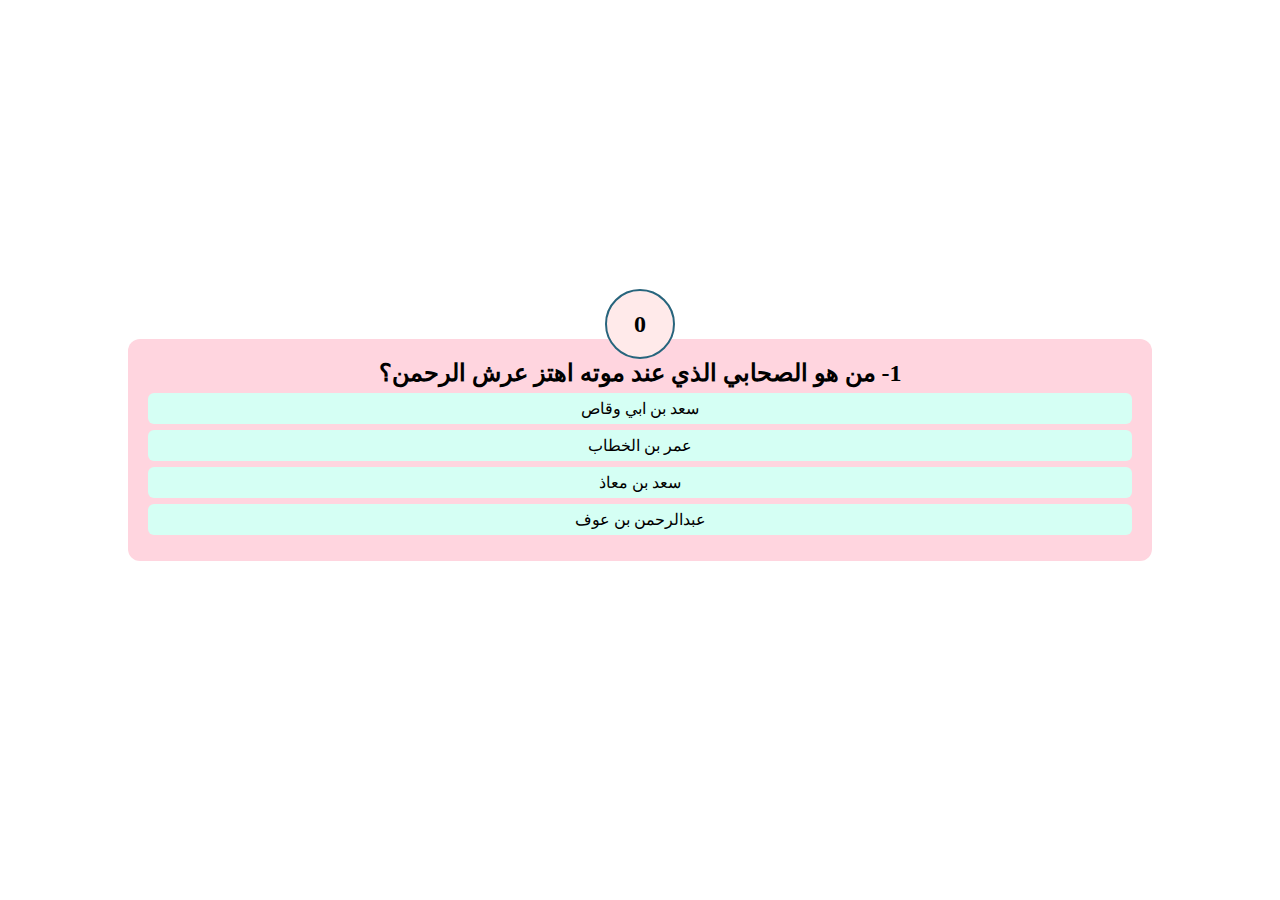
==== index.html @ ed80f4fb "Update index.html" ====
<!DOCTYPE html>
<html lang="en">
<head>
    <meta charset="UTF-8">
    <title>اختبر نفسك6</title>
    <meta name="viewport" content="width=device-width, initial-scale=1.0"/>
  <meta name="description" content="This is quize islamic website">
  <meta name="keywords" content="islam, quiz, information,Islamic quiz,islamicquiz12,773095921">
  <meta name="author" content="Nooh Aljabri">
<script type="application/ld+json">
{
"@context": "https://schema.org",
"@type": "Organization",
"name": "اختبر نفسك",
"url": "https://islamicquiz12.github.io/",
"sameAs": [
"https://www.facebook.com/mycompany",
"https://twitter.com/mycompany",
"https://www.linkedin.com/company/mycompany"
]
}
</script>
</head>
<body>
    
</body>
</html><!DOCTYPE html>
<html lang="en">
<head>
    <meta charset="UTF-8">
    <title>Page title</title>
    <link rel="stylesheet" href="style.css">
</head>
<body>
    <section>
    <div class="buffer">
        <span class="spanparent">
            <span class="timerCir"></span>
            <span class="num"></span>
        </span>
    <h2></h2>
    <ul>
        <li>
            <input type="radio" name="qa" id="qaaa">
            <label for="qaaa"></label>
        </li>
        <li>
            <input type="radio" name="qa" id="qaab">
            <label for="qaab"></label>
        </li>
        <li>
            <input type="radio" name="qa" id="qaac">
            <label for="qaac"></label>
        </li>
        <li>
            <input type="radio" name="qa" id="qaad">
            <label for="qaad"></label>
        </li>
    </ul>
    </div>
    </section>
</body>
<script src="main.js"></script>
</html>
---- style.css ----
*{
    margin: 0;
    padding: 0;
    box-sizing: border-box;
}
*:before,*:after{
    margin: 0;
    padding: 0;
}
body{
    direction: rtl;
}
section{
    position: absolute;
    top: 50%;
    left: 50%;
    transform: translate(-50%,-50%);
    background-color: #ffd5df;
    border-radius: 12px;
    width: 80%;
    text-align: center;
}
.buffer{
    padding: 20px;
    position: relative;
}
.spanparent{
    width: 70px;
    height: 70px;
    background-color:#ffeaea;
    display: inline-flex;
    align-items: center;
    justify-content: center;
    position: absolute;
    left: 50%;
    transform: translate(-50%,-100%);
    border-radius: 50%;
    font-size: 24px;
    font-weight: bold;
    --bb:red;
}  
.spanparent::after{/* 
    content: "";
    position: absolute;
    width: 100%;
    height: 100%;
    animation:var(--bb);    
    border-radius: 50%;
    box-sizing: border-box; */

}
.spanparent>span:first-child{
position: absolute;
border: 2px solid #27657d;
border-radius: 50%;
height: 100%;
width: 100%;
display: flex;
justify-content: center;
align-items: center;
transition: 1800ms linear;
}
li{
    list-style: none; 
    margin: 6px 0;
    padding: 6px 12px;
    border-radius: 6px;
    background-color: #d5fff4;
    text-align: center;
}
li>input{
    display: none;
}
progress{
    width: 80%;
    height: 40px;
    
}
.res{
    display: flex;
    align-items: center;
}
.secres{
    padding: 6px;
    display: flex;
    flex-direction: column;
    align-items: center;
}

@keyframes popin {
    0%{
        transform: scale(2);
    }
    100%{
        transform: scale(1);
    }
}
    @keyframes prixClipFix {
        0%{clip-path: polygon(
        50% 0%,
        50% 50%,
        50% 0%,
        100% 0%,
        100% 100%,
        0 100%,
        0% 0%)
        }
        
        12.5%{clip-path: polygon(
        50% 0%,
        50% 50%,
        100% 0%,
        100% 0%,
        100% 100%,
        0 100%,
        0% 0%)}
        
        25%{clip-path: polygon(
        50% 0%,
        50% 50%,
        100% 50%,
        100% 100%,
        100% 100%,
        0 100%,
        0% 0%)
        }
        37.5%{clip-path: polygon(
        50% 0%,
        50% 50%,
        100%100%,
        100% 100%,
        0% 100%,
        0% 100%,
        0% 0%)}
        
        50%{clip-path: polygon(
        50% 0%,
        50% 50%,
        50% 100%,
        0% 100%,
        0% 100%,
        0% 0%,
        0% 0%)}
        
        62.5%{clip-path: polygon(
        50% 0%,
        50% 50%,
        0% 100%,
        0% 100%,
        0% 0%,
        0% 0%,
        0% 0%)}
        
        75%{clip-path: polygon(
        50% 0%,
        50% 50%,
        0% 50%,
        0% 0%,
        0% 0%,
        0% 0%,
        0% 0%)
        }
        87.5%{clip-path: polygon(
        50% 0%,
        50% 50%,
        0% 0%,
        50% 0%,
        50% 0%,
        50% 0%,
        50% 0%)}
    100%{clip-path: polygon(
        50% 0%,
        50% 50%,
        50% 0%,
        50% 0%,
        50% 0%,
        50% 0%,
        50% 0%)}
        
        }
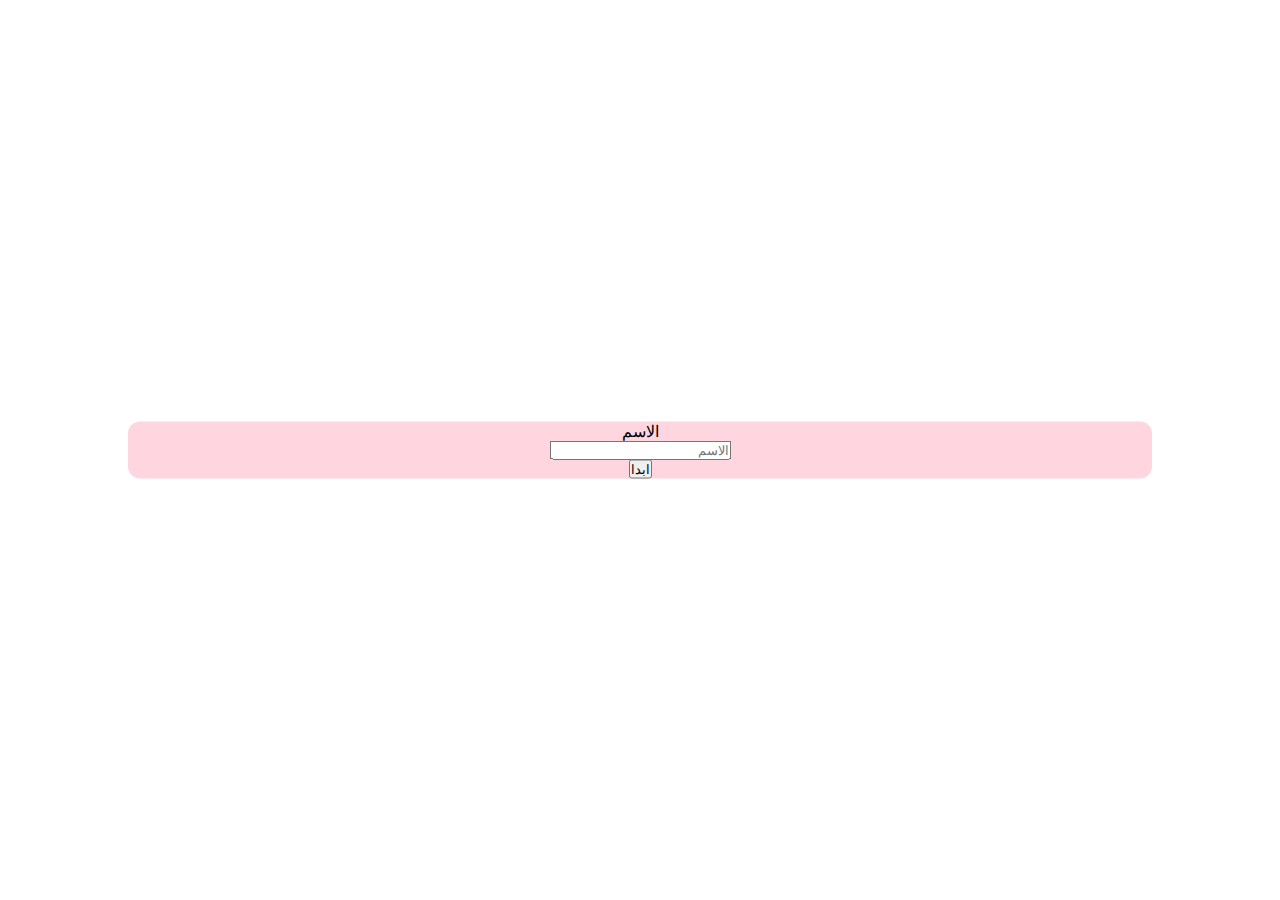
==== commit f1d950be: "Update index.html" ====
--- a/index.html
+++ b/index.html
@@ -2,10 +2,10 @@
 <html lang="en">
 <head>
     <meta charset="UTF-8">
-    <title>اختبر نفسك6</title>
+    <title>اختبر نفسك</title>
     <meta name="viewport" content="width=device-width, initial-scale=1.0"/>
   <meta name="description" content="This is quize islamic website">
-  <meta name="keywords" content="islam, quiz, information,Islamic quiz,islamicquiz12,773095921">
+  <meta name="keywords" content="islam, quiz, information, Islamic, islamicquiz12, 773095921">
   <meta name="author" content="Nooh Aljabri">
 <script type="application/ld+json">
 {
@@ -20,19 +20,18 @@
 ]
 }
 </script>
-</head>
-<body>
-    
-</body>
-</html><!DOCTYPE html>
-<html lang="en">
-<head>
-    <meta charset="UTF-8">
-    <title>Page title</title>
     <link rel="stylesheet" href="style.css">
 </head>
 <body>
-    <section>
+    <section class="firstSection">
+        <label>الاسم</label>
+        <div class="contain">
+        <input type="text" placeholder="الاسم" id="inputT" oninput="checkValidation(this)">
+        <p id="errorMassage"></p>
+        </div>
+        <input type="button" value="ابدا" onclick="clickEffect(this);getName()">
+    </section>
+    <section style="display: none;">
     <div class="buffer">
         <span class="spanparent">
             <span class="timerCir"></span>
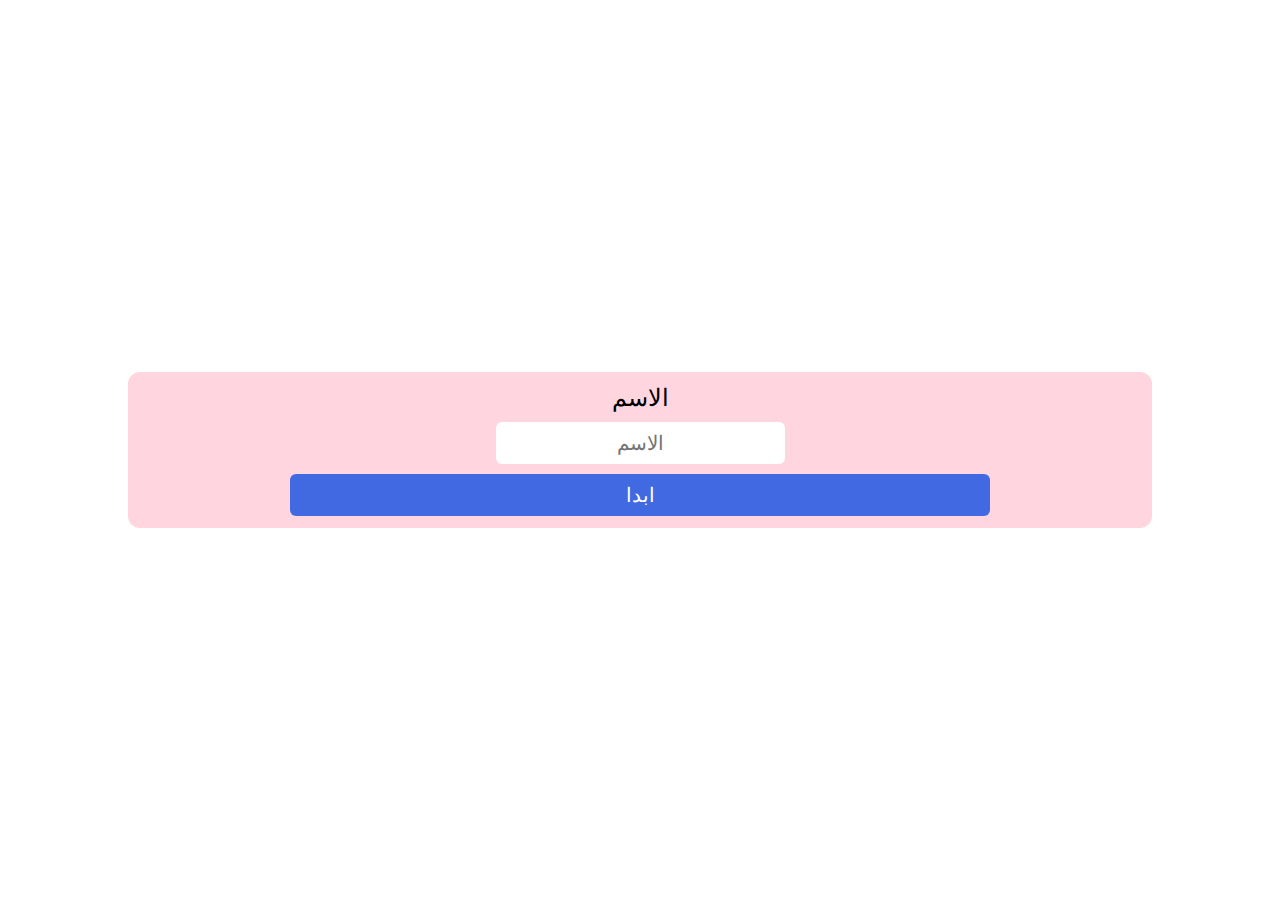
==== commit 78f546b0: "Update index.html" ====
--- a/index.html
+++ b/index.html
@@ -1,7 +1,7 @@
 <!DOCTYPE html>
 <html lang="en">
 <head>
-    <meta charset="UTF-8">
+    <meta charset="UTF-8" >
     <title>اختبر نفسك</title>
     <meta name="viewport" content="width=device-width, initial-scale=1.0"/>
   <meta name="description" content="This is quize islamic website">
--- a/style.css
+++ b/style.css
@@ -19,6 +19,45 @@
     border-radius: 12px;
     width: 80%;
     text-align: center;
+}
+.firstSection{
+    padding: 12px !important;
+    gap:10px;
+    }
+.firstSection>label{
+    font-size: 24px;
+}
+.firstSection .contain{
+    display: flex;
+    flex-direction: column;
+    align-items: stretch;
+}
+input {
+    outline: none;
+    border: none;
+    border-radius: 6px;
+    padding: 6px 12px;
+    font-size: 20px;
+    width:  100%;
+    height:  42px;
+    text-align: center;
+    transition: 200ms;
+}
+input[type=button]{
+    background-color: royalblue;
+    padding: 3px;
+    color: white;
+    width:  70%;
+}#errorMassage{
+    color: red;
+    font-size: 13px;
+    transition: 2s;
+    text-align: right;
+    padding-right: 6px;
+    display: inline-block;
+    height: 0;
+    overflow: hidden;
+    transition: 150ms;
 }
 .buffer{
     padding: 20px;
@@ -80,13 +119,26 @@
     display: flex;
     align-items: center;
 }
-.secres{
+.secres, .firstSection{
     padding: 6px;
     display: flex;
     flex-direction: column;
     align-items: center;
 }
 
+@keyframes errorInput {
+    0%{transform: translate(0,0) scale(1) rotate(0deg);}
+    10%{
+      transform: translate(10px,0) scale(0.98) rotate(2deg);
+    }
+    50%{transform: translate(0px,0) scale(1) rotate(0deg);}
+    90%{transform: translate(-10px,0) scale(0.98) rotate(-2deg);}
+    100%{transform: translate(0,0) scale(1) rotate(0deg);}
+}
+@keyframes clickEffect{
+    0%{transform: scale(0.6);}
+    100%{transform: scale(1);}
+}
 @keyframes popin {
     0%{
         transform: scale(2);
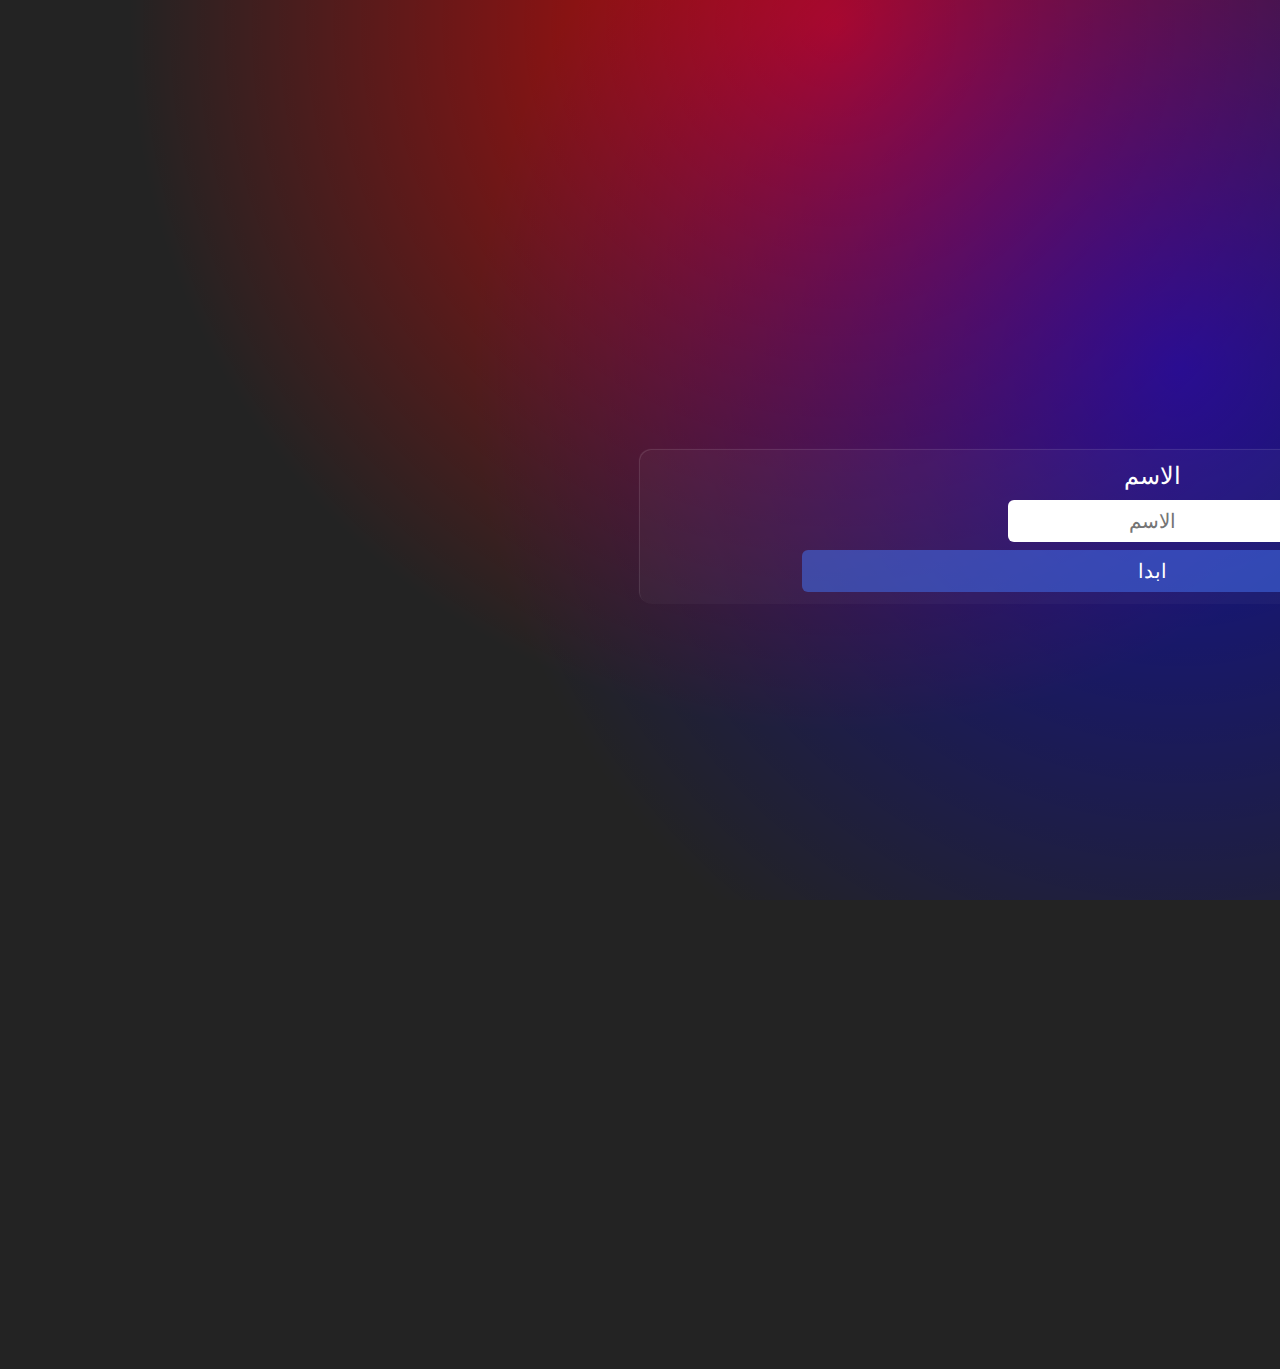
==== commit f890ee2c: "Update index.html" ====
--- a/index.html
+++ b/index.html
@@ -1,7 +1,7 @@
 <!DOCTYPE html>
 <html lang="en">
 <head>
-    <meta charset="UTF-8" >
+    <meta charset="UTF-8">
     <title>اختبر نفسك</title>
     <meta name="viewport" content="width=device-width, initial-scale=1.0"/>
   <meta name="description" content="This is quize islamic website">
@@ -23,15 +23,19 @@
     <link rel="stylesheet" href="style.css">
 </head>
 <body>
+    <div class="redLight">
+    </div>
+    <div class="blueLight">
+    </div>
     <section class="firstSection">
-        <label>الاسم</label>
+        <label   Style='color:white;'>الاسم</label>
         <div class="contain">
         <input type="text" placeholder="الاسم" id="inputT" oninput="checkValidation(this)">
         <p id="errorMassage"></p>
         </div>
         <input type="button" value="ابدا" onclick="clickEffect(this);getName()">
     </section>
-    <section style="display: none;">
+    <section class="scondSection" style="display: none;">
     <div class="buffer">
         <span class="spanparent">
             <span class="timerCir"></span>
--- a/style.css
+++ b/style.css
@@ -7,6 +7,35 @@
     margin: 0;
     padding: 0;
 }
+
+body,:root ,html {
+    display: inline-block;
+    height: 100vh;
+    position: relative;width: 100vw;
+    overflow: hidden;
+    background-color: #232323;
+    --dlight: #ffffffaa;
+    --yellow:rgb(247, 190, 17);
+}
+
+.redLight {
+    transition: 20s linear;
+    position: absolute;
+    transform: translate(556px,-976px);
+    height: 2000px;
+    width: 2000px;
+    background: radial-gradient(rgba(255, 0, 0, 0.741), transparent, transparent);
+}
+
+.blueLight {
+    transition: 20s linear;
+    position: absolute;
+    transform: translate(900px,-631px);
+    height: 2000px;
+    width: 2000px;
+    background: radial-gradient(rgba(0, 0, 255, 0.516), transparent, transparent);
+
+}
 body{
     direction: rtl;
 }
@@ -14,11 +43,16 @@
     position: absolute;
     top: 50%;
     left: 50%;
-    transform: translate(-50%,-50%);
-    background-color: #ffd5df;
     border-radius: 12px;
     width: 80%;
     text-align: center;
+    padding-top: 15px;
+    box-shadow: -1px -1px 1px 0px #ffffff24;
+    background-color: rgb(255 255 255 / 3%);
+    z-index: 99;
+    animation-name: flow;
+    animation-duration: 10s;
+    animation-iteration-count: infinite;
 }
 .firstSection{
     padding: 12px !important;
@@ -44,34 +78,42 @@
     transition: 200ms;
 }
 input[type=button]{
-    background-color: royalblue;
+    margin-top: -8px;
+    background-color: #4169e194;
     padding: 3px;
     color: white;
     width:  70%;
 }#errorMassage{
     color: red;
-    font-size: 13px;
+    font-size: 12px;
     transition: 2s;
     text-align: right;
     padding-right: 6px;
+    margin-top: 6px;
     display: inline-block;
     height: 0;
     overflow: hidden;
-    transition: 150ms;
+    transition: 500ms;
+}
+.scondSection{
+    
 }
 .buffer{
     padding: 20px;
     position: relative;
+    width: 100%;
 }
 .spanparent{
+    box-shadow: -1px -1px 1px 0px #ffffff24;
     width: 70px;
     height: 70px;
-    background-color:#ffeaea;
+    background-color:#0000006a;
     display: inline-flex;
     align-items: center;
     justify-content: center;
     position: absolute;
     left: 50%;
+    top: 10px;
     transform: translate(-50%,-100%);
     border-radius: 50%;
     font-size: 24px;
@@ -90,7 +132,8 @@
 }
 .spanparent>span:first-child{
 position: absolute;
-border: 2px solid #27657d;
+border-width: 2px;border-style: solid;/* border: 2px solid var(--yellow); */
+box-shadow: 0 0 20px -10px rgb(95 254 50) inset;
 border-radius: 50%;
 height: 100%;
 width: 100%;
@@ -99,21 +142,34 @@
 align-items: center;
 transition: 1800ms linear;
 }
+.num{
+    color:var(--dlight);
+    text-shadow: 0 0 30px var(--dlight);
+}
+.buffer>h2{
+    color:var(--dlight);
+}
+ul{
+    width: 100%;
+}
 li{
     list-style: none; 
     margin: 6px 0;
     padding: 6px 12px;
     border-radius: 6px;
-    background-color: #d5fff4;
     text-align: center;
+    width:  100%;
 }
 li>input{
     display: none;
+}
+li>label{
+    color:var(--dlight);
 }
 progress{
     width: 80%;
     height: 40px;
-    
+    opacity: .8;
 }
 .res{
     display: flex;
@@ -125,18 +181,22 @@
     flex-direction: column;
     align-items: center;
 }
-
+input[value=اعادة]{
+    width: 70%;
+    background-color: transparent;
+    border: 1px solid white;
+    margin: 6px;
+}
 @keyframes errorInput {
-    0%{transform: translate(0,0) scale(1) rotate(0deg);}
-    10%{
-      transform: translate(10px,0) scale(0.98) rotate(2deg);
-    }
-    50%{transform: translate(0px,0) scale(1) rotate(0deg);}
-    90%{transform: translate(-10px,0) scale(0.98) rotate(-2deg);}
+    10%{transform: translate(-4px,0) scale(.98) rotate(1deg);}
+    20%{transform: translate(0,0) scale(1) rotate(0deg);}
+    40%{transform: translate(4px,0) scale(.98) rotate(-1deg);}
+    60%{transform: translate(0,0) scale(1) rotate(0deg);}
+    80%{transform: translate(-4px,0) scale(.98) rotate(1deg);}
     100%{transform: translate(0,0) scale(1) rotate(0deg);}
 }
 @keyframes clickEffect{
-    0%{transform: scale(0.6);}
+    0%{transform: scale(0.9);}
     100%{transform: scale(1);}
 }
 @keyframes popin {
@@ -230,3 +290,15 @@
         50% 0%)}
         
         }
+
+@keyframes flow{
+    0%{transform: translate(-50%,-50%) scale(1) rotate(0deg);}
+    50%{transform: translate(-49%,-51%) scale(.99) rotate(1deg);}
+    50%{transform: translate(-50%,-51%) scale(1.01) rotate(-1deg);}
+    50%{transform: translate(-51%,-51%) scale(.99) rotate(0deg);}
+    100%{transform:translate(-50%,-50%)  scale(1) rotate(0deg);}
+}@keyframes change-color{
+    0%{border-color:rgb(0, 149, 255);box-shadow:0 0 20px -10px rgb(0, 149, 255) inset}
+    40%{border-color:rgb(0, 195, 255);box-shadow:0 0 20px -10px rgb(0, 195, 255) inset}
+    100%{border-color:rgb(255, 0, 0);box-shadow:0 0 20px -10px rgb(255, 0, 0) inset}
+}
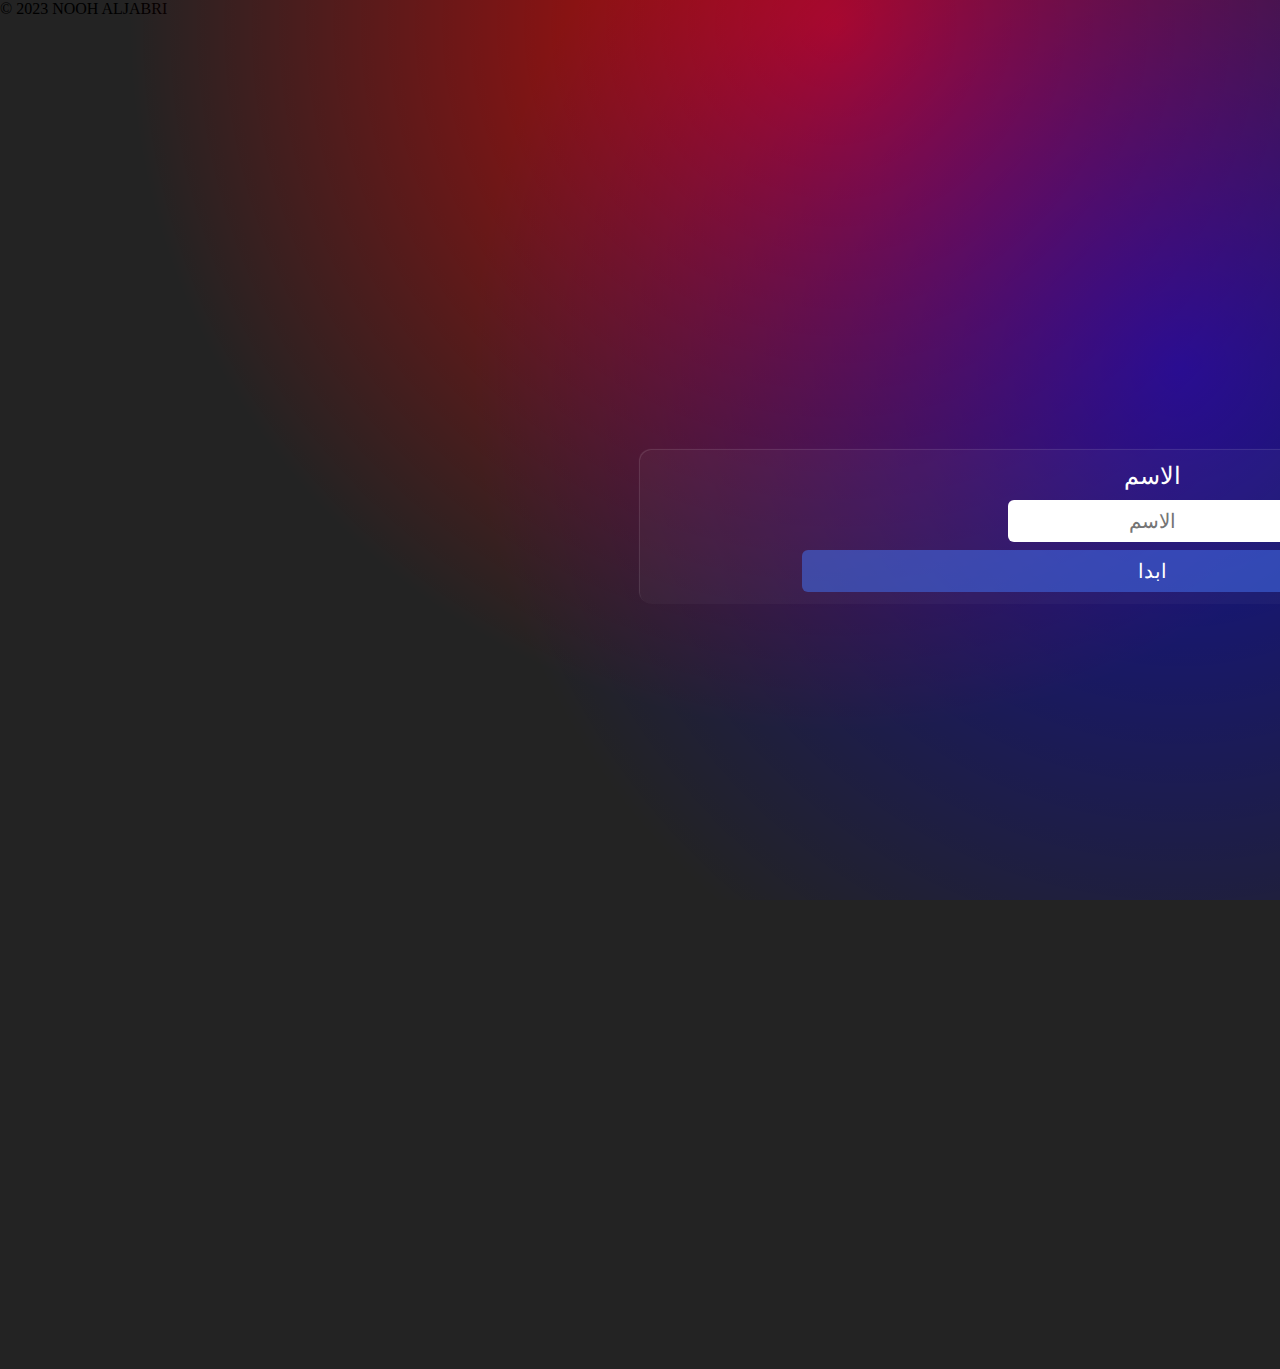
==== commit 1e78934f: "Update index.html" ====
--- a/index.html
+++ b/index.html
@@ -62,6 +62,7 @@
     </ul>
     </div>
     </section>
+    <footer dir="ltr">© 2023 NOOH ALJABRI</footer>
 </body>
 <script src="main.js"></script>
 </html>
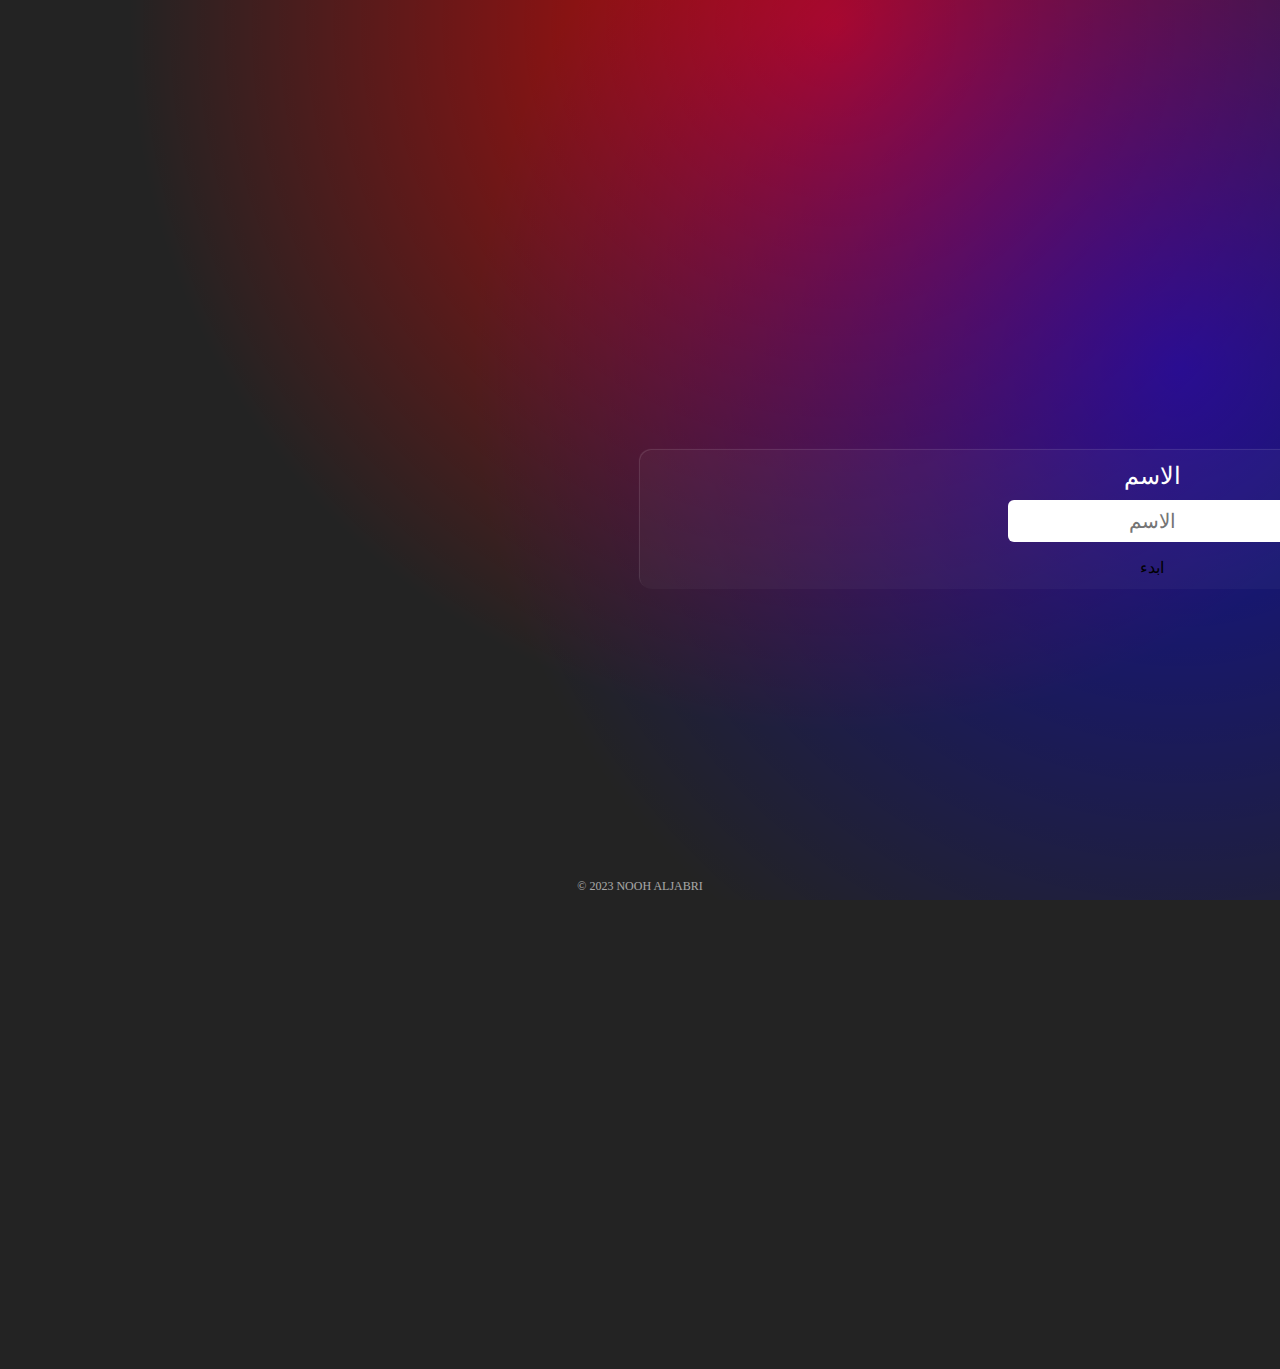
==== commit e61123e7: "Update index.html" ====
--- a/index.html
+++ b/index.html
@@ -2,9 +2,12 @@
 <html lang="en">
 <head>
     <meta charset="UTF-8">
-    <title>اختبر نفسك</title>
+    <title>2 اختبر نفسك</title>
     <meta name="viewport" content="width=device-width, initial-scale=1.0"/>
   <meta name="description" content="This is quize islamic website">
+  <meta property="og:title" content="title of question"/>
+  <meta property="og:description" content="Questions widthisa mustf orthe"/>
+  <meta property="og:image" content="https://islamicquiz12.github.io/"/>
   <meta name="keywords" content="islam, quiz, information, Islamic, islamicquiz12, 773095921">
   <meta name="author" content="Nooh Aljabri">
 <script type="application/ld+json">
@@ -23,6 +26,7 @@
     <link rel="stylesheet" href="style.css">
 </head>
 <body>
+  <nav><div class=" menu-btn"  onclick="showNav()"><span></span><span></span></div></nav>
     <div class="redLight">
     </div>
     <div class="blueLight">
@@ -30,10 +34,10 @@
     <section class="firstSection">
         <label   Style='color:white;'>الاسم</label>
         <div class="contain">
-        <input type="text" placeholder="الاسم" id="inputT" oninput="checkValidation(this)">
+        <input type="text" placeholder="الاسم" id="inputT" oninput="checkValidation(this)" onchange="this.parentElement.parentElement.children[2].click()" >
         <p id="errorMassage"></p>
         </div>
-        <input type="button" value="ابدا" onclick="clickEffect(this);getName()">
+        <div class="button"  onclick="clickEffect(this); getName()">ابدء<div>
     </section>
     <section class="scondSection" style="display: none;">
     <div class="buffer">
--- a/style.css
+++ b/style.css
@@ -186,6 +186,16 @@
     background-color: transparent;
     border: 1px solid white;
     margin: 6px;
+}footer{
+  width: 100%;
+  color: white;
+  position: absolute;
+  bottom: 0;
+  left: 0;
+  text-align: center;
+  padding: 6px;
+  opacity: .6;
+  font-size: 12px;
 }
 @keyframes errorInput {
     10%{transform: translate(-4px,0) scale(.98) rotate(1deg);}
